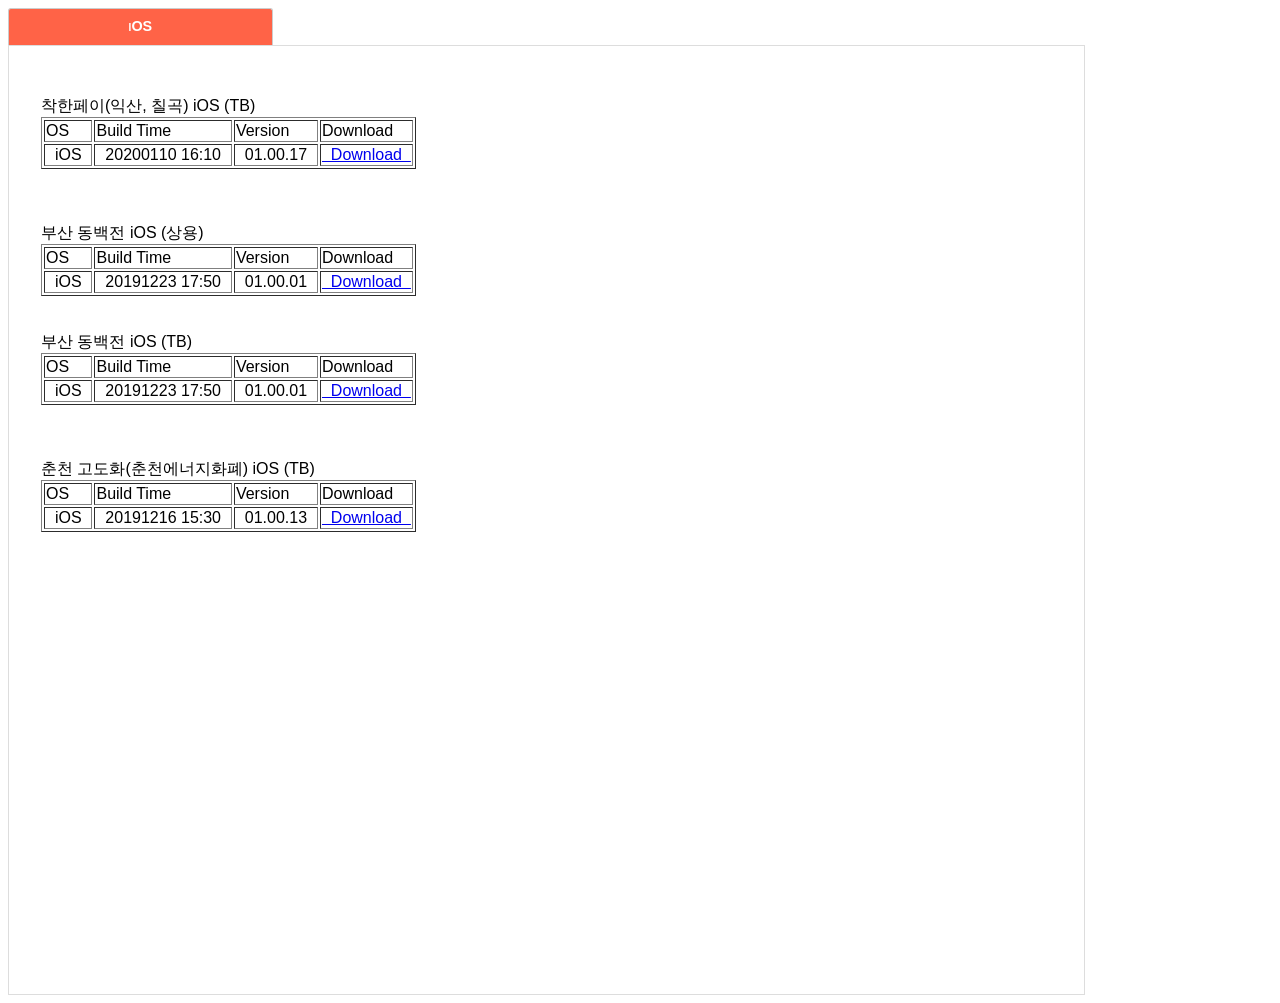
==== index.html @ de28f7b4 "파일업로드" ====
<html>
<meta charset="utf-8">
<meta name="viewport"
	content="width=device-width, initial-scale=1, minimum-scale=1, maximum-scale=1, user-scalable=no" />

<head>
<link rel="stylesheet" href="css_tabs.css">
</head>

<body>
	<div id="css_tabs">

		<!-- 라디오 버튼 -->
		<!-- <input id="tab1" type="radio" name="tab" checked="checked" /> -->
		<input id="tab2" type="radio" name="tab" checked="checked" />

		<!-- 라벨 : 화면에 표시되는 탭 제목 -->
		<!-- 		<label for="tab1">Android</label> -->
		<label for="tab2">iOS</label>

		<!-- 탭 내용 : Android -->
		<!-- 
<div class="tab1_content">
			<br>
			착한페이 Android 상용
			<br>
			<table border="1">
				<tr>
					<td>OS</td>
					<td>Build Time</td>
					<td>Version</td>
					<td>Download</td>
				</tr>
				<tr>
					<td>&nbsp; Android &nbsp;</td>
					<td>&nbsp; 20190315 21:00 &nbsp;</td>
					<td>&nbsp; 01.00.04 &nbsp;</td>
					<td><a href="Android/goodpay_01.00.04_google_20190315.apk" type="application/vnd.android.package-archive" class="button">&nbsp; Download &nbsp;</a></td>
				</tr>
			</table>

			<br>
			<br>
			착한페이 Android TB
			<br>
			<table border="1">
				<tr>
					<td>OS</td>
					<td>Build Time</td>
					<td>Version</td>
					<td>Download</td>
				</tr>
				<tr>
					<td>&nbsp; Android &nbsp;</td>
					<td>&nbsp; 20190411 16:22 &nbsp;</td>
					<td>&nbsp; 01.00.05 &nbsp;</td>
					<td><a href="Android/signed_goodpay_01.00.05_google_20190411_dev.apk" type="application/vnd.android.package-archive" class="button">&nbsp; Download &nbsp;</a></td>
				</tr>
			</table>
			
			<br>
			착한페이 Android 상용
			<br>
			<table border="1">
				<tr>
					<td>OS</td>
					<td>Build Time</td>
					<td>Version</td>
					<td>Download</td>
					<td>ETC</td>
				</tr>

				<tr>
					<td>&nbsp; Android &nbsp;</td>
					<td>&nbsp; 20190329 16:20 &nbsp;</td>
					<td>&nbsp; 01.00.04 &nbsp;</td>
					<td><a href="Android/sign_goodpay_01.00.04_dev_20190329.apk" type="application/vnd.android.package-archive" class="button">&nbsp; Download &nbsp;</a></td>
					<td>&nbsp; LOG &nbsp;</td>
				</tr>
                <tr>
                    <td>&nbsp; Android &nbsp;</td>
                    <td>&nbsp; 20190523 18:50 &nbsp;</td>
                    <td>&nbsp; 01.00.08 &nbsp;</td>
                    <td><a href="Android/dev_signed_goodpay_01.00.08_google_20190523.apk" type="application/vnd.android.package-archive" class="button">&nbsp; Download &nbsp;</a></td>
                    <td>&nbsp; LOG &nbsp;</td>
                </tr>
				
			</table>
		</div>
 -->

		<!-- 탭 내용 : iOS -->
		<div class="tab2_content">
			<br> 착한페이(익산, 칠곡) iOS (TB) <br>

			<table border="1">
				<tr>
					<td>OS</td>
					<td>Build Time</td>
					<td>Version</td>
					<td>Download</td>
				</tr>
				<!-- 
<tr>
                <td>&nbsp; iOS &nbsp;</td>
                <td>&nbsp; 20190917 10:10 &nbsp;</td>
                <td>&nbsp; 01.00.12 &nbsp;</td>
                <td><a href="itms-services://?action=download-manifest&url=https://daonlink.github.io/iOS/localpay_tb_20190917_01.00.12.plist" class="button">&nbsp; Download &nbsp;</a></td>
            </tr>
            <tr>
                <td>&nbsp; iOS &nbsp;</td>
                <td>&nbsp; 20191015 15:30 &nbsp;</td>
                <td>&nbsp; 01.00.13 &nbsp;</td>
                <td><a href="itms-services://?action=download-manifest&url=https://daonlink.github.io/iOS/localpay_tb_20191015_01.00.13.plist" class="button">&nbsp; Download &nbsp;</a></td>
            </tr> 
            <tr>
                <td>&nbsp; iOS &nbsp;</td>
                <td>&nbsp; 20191024 15:00 &nbsp;</td>
                <td>&nbsp; 01.00.13 &nbsp;</td>
                <td><a href="itms-services://?action=download-manifest&url=https://daonlink.github.io/iOS/localpay_tb_20191024_01.00.13.plist" class="button">&nbsp; Download &nbsp;</a></td>
            </tr>
 -->
				<tr>
					<td>&nbsp; iOS &nbsp;</td>
					<td>&nbsp; 20200110 16:10 &nbsp;</td>
					<td>&nbsp; 01.00.17 &nbsp;</td>
					<td><a
						href="itms-services://?action=download-manifest&url=https://daonlink.github.io/iOS/localpay_tb_20200110_01.00.17.plist"
						class="button">&nbsp; Download &nbsp;</a></td>
				</tr>

			</table>
			<br> <br> <br> 부산 동백전 iOS (상용) <br>
			<table border="1">
				<tr>
					<td>OS</td>
					<td>Build Time</td>
					<td>Version</td>
					<td>Download</td>
				</tr>
				<tr>
					<td>&nbsp; iOS &nbsp;</td>
					<td>&nbsp; 20191223 17:50 &nbsp;</td>
					<td>&nbsp; 01.00.01 &nbsp;</td>
					<td><a
						href="itms-services://?action=download-manifest&url=https://daonlink.github.io/iOS/dongbaekpay_20191223_01.00.01.plist"
						class="button">&nbsp; Download &nbsp;</a></td>
				</tr>

			</table>
			<br> <br> 부산 동백전 iOS (TB) <br>
			<table border="1">
				<tr>
					<td>OS</td>
					<td>Build Time</td>
					<td>Version</td>
					<td>Download</td>
				</tr>
				<!-- 
<tr>
                <td>&nbsp; iOS &nbsp;</td>
                <td>&nbsp; 20190917 10:10 &nbsp;</td>
                <td>&nbsp; 01.00.12 &nbsp;</td>
                <td><a href="itms-services://?action=download-manifest&url=https://daonlink.github.io/iOS/localpay_tb_20190917_01.00.12.plist" class="button">&nbsp; Download &nbsp;</a></td>
            </tr>
            <tr>
                <td>&nbsp; iOS &nbsp;</td>
                <td>&nbsp; 20191015 15:30 &nbsp;</td>
                <td>&nbsp; 01.00.13 &nbsp;</td>
                <td><a href="itms-services://?action=download-manifest&url=https://daonlink.github.io/iOS/localpay_tb_20191015_01.00.13.plist" class="button">&nbsp; Download &nbsp;</a></td>
            </tr> 
            <tr>
                <td>&nbsp; iOS &nbsp;</td>
                <td>&nbsp; 20191024 15:00 &nbsp;</td>
                <td>&nbsp; 01.00.13 &nbsp;</td>
                <td><a href="itms-services://?action=download-manifest&url=https://daonlink.github.io/iOS/localpay_tb_20191024_01.00.13.plist" class="button">&nbsp; Download &nbsp;</a></td>
            </tr>
 -->
				<tr>
					<td>&nbsp; iOS &nbsp;</td>
					<td>&nbsp; 20191223 17:50 &nbsp;</td>
					<td>&nbsp; 01.00.01 &nbsp;</td>
					<td><a
						href="itms-services://?action=download-manifest&url=https://daonlink.github.io/iOS/dongbaekpay_tb_20191223_01.00.01.plist"
						class="button">&nbsp; Download &nbsp;</a></td>
				</tr>

			</table>
			<br>
			<!-- 
착한페이 iOS (상용)
		<br>
		<table border="1">
			<tr>
				<td>OS</td>
				<td>Build Time</td>
				<td>Version</td>
				<td>Download</td>
			</tr>
 			
            <tr>
                <td>&nbsp; iOS &nbsp;</td>
                <td>&nbsp; 20190726 17:30 &nbsp;</td>
                <td>&nbsp; 01.00.10 &nbsp;</td>
                <td><a href="itms-services://?action=download-manifest&url=https://daonlink.github.io/iOS/localpay_20190726_01.00.10.plist" class="button">&nbsp; Download &nbsp;</a></td>
            </tr>
            <tr>
                <td>&nbsp; iOS &nbsp;</td>
                <td>&nbsp; 20191002 10:10 &nbsp;</td>
                <td>&nbsp; 01.00.13 &nbsp;</td>
                <td><a href="itms-services://?action=download-manifest&url=https://daonlink.github.io/iOS/localpay_20191002_01.00.13.plist" class="button">&nbsp; Download &nbsp;</a></td>
            </tr>
            
       </table>
		<br> 
		<br>
 -->
			<br> <br> 춘천 고도화(춘천에너지화폐) iOS (TB) <br>
			<table border="1">
				<tr>
					<td>OS</td>
					<td>Build Time</td>
					<td>Version</td>
					<td>Download</td>
				</tr>
				<!-- 
 			<tr>
                <td>&nbsp; iOS &nbsp;</td>
                <td>&nbsp; 20190925 18:20 &nbsp;</td>
                <td>&nbsp; 01.00.13 &nbsp;</td>
                <td><a href="itms-services://?action=download-manifest&url=https://daonlink.github.io/iOS/localpay_tb_20190925_01.00.13.plist" class="button">&nbsp; Download &nbsp;</a></td>
            </tr>
            
			<tr>
                <td>&nbsp; iOS &nbsp;</td>
                <td>&nbsp; 20191008 15:55 &nbsp;</td>
                <td>&nbsp; 01.00.13 &nbsp;</td>
                <td><a href="itms-services://?action=download-manifest&url=https://daonlink.github.io/iOS/localpay_tb_20191008_01.00.13.plist" class="button">&nbsp; Download &nbsp;</a></td>
            </tr>
 -->
				<tr>
					<td>&nbsp; iOS &nbsp;</td>
					<td>&nbsp; 20191216 15:30 &nbsp;</td>
					<td>&nbsp; 01.00.13 &nbsp;</td>
					<td><a
						href="itms-services://?action=download-manifest&url=https://daonlink.github.io/iOS/localpay_tb_20191216_01.00.13.plist"
						class="button">&nbsp; Download &nbsp;</a></td>
				</tr>
			</table>
		</div>
</body>

</html>
---- css_tabs.css ----
#css_tabs {
    font-family: 'nanumgothic', '나눔고딕', 'malgun gothic', '맑은 고딕', 'dotum',
        '돋움', sans-serif
}

/* 탭 선택 시 표시할 요소(div) 정의(1번 탭 선택 시 첫 번째 div 요소 표시) */
#css_tabs input:nth-of-type(1), #css_tabs input:nth-of-type(1) ~ div:nth-of-type(1),
    #css_tabs input:nth-of-type(2), #css_tabs input:nth-of-type(2) ~ div:nth-of-type(2),
    #css_tabs input:nth-of-type(3), #css_tabs input:nth-of-type(3) ~ div:nth-of-type(3)
    {
    display: none
}

#css_tabs input:nth-of-type(1):checked ~ div:nth-of-type(1), #css_tabs input:nth-of-type(2):checked 
    ~ div:nth-of-type(2), #css_tabs input:nth-of-type(3):checked ~ div:nth-of-type(3)
    {
    display: block
}

/* 라벨 기본 스타일 지정 */
#css_tabs>label {
    display: inline-block;
    font-variant: small-caps;
    font-size: .9em;
    padding: 5px;
    text-align: center;
    width: 20%;
    line-height: 1.8em;
    font-weight: 700;
    border-radius: 3px 3px 0 0;
    background: #eee;
    color: #777;
    border: 1px solid #ccc;
    border-width: 1px 1px 0
}

#css_tabs>label:hover {
    cursor: pointer
}

#css_tabs label[for=tab1] {
    margin-left: 1.5em
}

/* 선택된 라벨, 커서를 올린 라벨 스타일 지정 */
#css_tabs input:nth-of-type(1):checked ~ label:nth-of-type(1), #css_tabs>label[for=tab1]:hover
    {
    background: tomato;
    color: #fff
}

#css_tabs input:nth-of-type(2):checked ~ label:nth-of-type(2), #css_tabs>label[for=tab2]:hover
    {
    background: gold;
    color: #fff
}

#css_tabs input:nth-of-type(3):checked ~ label:nth-of-type(3), #css_tabs>label[for=tab3]:hover
    {
    background: green;
    color: #fff
}

/* 실제 내용이 담긴 div 요소 스타일 지정 */
#css_tabs .tab1_content, #css_tabs .tab2_content, #css_tabs .tab3_content
    {
    padding: 2em;
    border: 1px solid #ddd;
    width: 80%;
    height: 100%
}
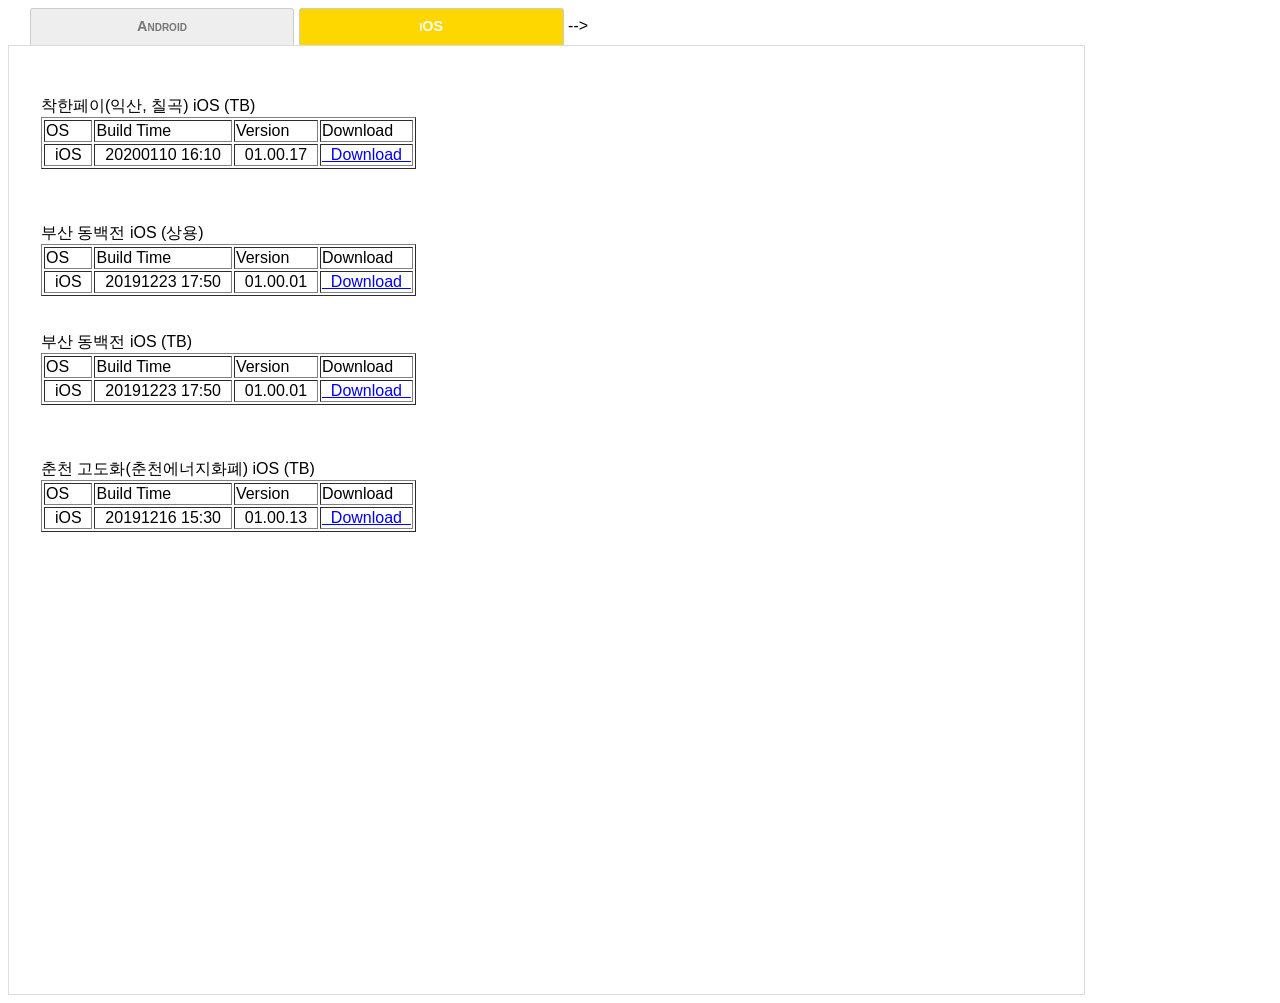
==== commit 94f08e31: "android 추가" ====
--- a/index.html
+++ b/index.html
@@ -11,18 +11,18 @@
 	<div id="css_tabs">
 
 		<!-- 라디오 버튼 -->
-		<!-- <input id="tab1" type="radio" name="tab" checked="checked" /> -->
+		<input id="tab1" type="radio" name="tab" checked="checked" />
 		<input id="tab2" type="radio" name="tab" checked="checked" />
 
 		<!-- 라벨 : 화면에 표시되는 탭 제목 -->
-		<!-- 		<label for="tab1">Android</label> -->
+		<label for="tab1">Android</label>
 		<label for="tab2">iOS</label>
 
 		<!-- 탭 내용 : Android -->
-		<!-- 
+		 
 <div class="tab1_content">
 			<br>
-			착한페이 Android 상용
+			세종 여민전 Android TB
 			<br>
 			<table border="1">
 				<tr>
@@ -33,15 +33,16 @@
 				</tr>
 				<tr>
 					<td>&nbsp; Android &nbsp;</td>
-					<td>&nbsp; 20190315 21:00 &nbsp;</td>
-					<td>&nbsp; 01.00.04 &nbsp;</td>
-					<td><a href="Android/goodpay_01.00.04_google_20190315.apk" type="application/vnd.android.package-archive" class="button">&nbsp; Download &nbsp;</a></td>
-				</tr>
-			</table>
-
-			<br>
-			<br>
-			착한페이 Android TB
+					<td>&nbsp; 20200212 14:45 &nbsp;</td>
+					<td>&nbsp; 01.00.01 &nbsp;</td>
+					<td><a href="Android/yeomin/dev_unsigned_yeominpay_01.00.01_google_20200212.apk" type="application/vnd.android.package-archive" class="button">&nbsp; Download &nbsp;</a></td>
+				</tr>
+			</table>
+
+			<br>
+<!--
+			<br>
+			세종 여민전 Android 상용
 			<br>
 			<table border="1">
 				<tr>
@@ -53,7 +54,7 @@
 				<tr>
 					<td>&nbsp; Android &nbsp;</td>
 					<td>&nbsp; 20190411 16:22 &nbsp;</td>
-					<td>&nbsp; 01.00.05 &nbsp;</td>
+					<td>&nbsp; 01.00.01 &nbsp;</td>
 					<td><a href="Android/signed_goodpay_01.00.05_google_20190411_dev.apk" type="application/vnd.android.package-archive" class="button">&nbsp; Download &nbsp;</a></td>
 				</tr>
 			</table>
@@ -86,6 +87,7 @@
                 </tr>
 				
 			</table>
+ -->
 		</div>
  -->
 
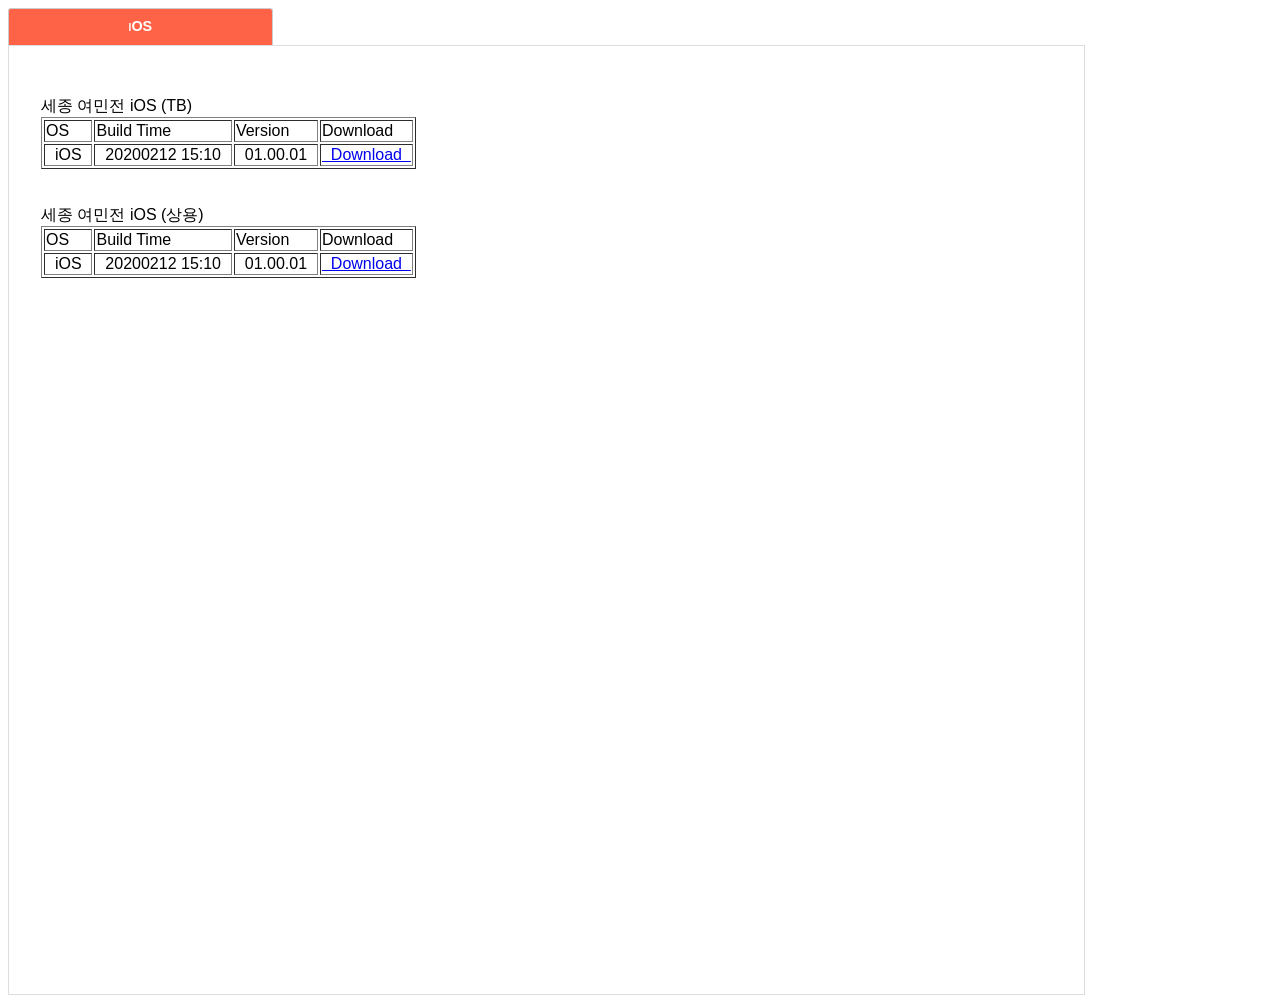
==== commit ef45068e: "여민전" ====
--- a/index.html
+++ b/index.html
@@ -11,18 +11,18 @@
 	<div id="css_tabs">
 
 		<!-- 라디오 버튼 -->
-		<input id="tab1" type="radio" name="tab" checked="checked" />
+		<!-- <input id="tab1" type="radio" name="tab" checked="checked" /> -->
 		<input id="tab2" type="radio" name="tab" checked="checked" />
 
 		<!-- 라벨 : 화면에 표시되는 탭 제목 -->
-		<label for="tab1">Android</label>
+		<!-- 		<label for="tab1">Android</label> -->
 		<label for="tab2">iOS</label>
 
 		<!-- 탭 내용 : Android -->
-		 
+		<!-- 
 <div class="tab1_content">
 			<br>
-			세종 여민전 Android TB
+			착한페이 Android 상용
 			<br>
 			<table border="1">
 				<tr>
@@ -33,16 +33,15 @@
 				</tr>
 				<tr>
 					<td>&nbsp; Android &nbsp;</td>
-					<td>&nbsp; 20200212 14:45 &nbsp;</td>
-					<td>&nbsp; 01.00.01 &nbsp;</td>
-					<td><a href="Android/yeomin/dev_unsigned_yeominpay_01.00.01_google_20200212.apk" type="application/vnd.android.package-archive" class="button">&nbsp; Download &nbsp;</a></td>
+					<td>&nbsp; 20190315 21:00 &nbsp;</td>
+					<td>&nbsp; 01.00.04 &nbsp;</td>
+					<td><a href="Android/goodpay_01.00.04_google_20190315.apk" type="application/vnd.android.package-archive" class="button">&nbsp; Download &nbsp;</a></td>
 				</tr>
 			</table>
 
 			<br>
-<!--
 			<br>
-			세종 여민전 Android 상용
+			착한페이 Android TB
 			<br>
 			<table border="1">
 				<tr>
@@ -54,7 +53,7 @@
 				<tr>
 					<td>&nbsp; Android &nbsp;</td>
 					<td>&nbsp; 20190411 16:22 &nbsp;</td>
-					<td>&nbsp; 01.00.01 &nbsp;</td>
+					<td>&nbsp; 01.00.05 &nbsp;</td>
 					<td><a href="Android/signed_goodpay_01.00.05_google_20190411_dev.apk" type="application/vnd.android.package-archive" class="button">&nbsp; Download &nbsp;</a></td>
 				</tr>
 			</table>
@@ -87,13 +86,12 @@
                 </tr>
 				
 			</table>
- -->
 		</div>
  -->
 
 		<!-- 탭 내용 : iOS -->
 		<div class="tab2_content">
-			<br> 착한페이(익산, 칠곡) iOS (TB) <br>
+			<br> 세종 여민전 iOS (TB) <br>
 
 			<table border="1">
 				<tr>
@@ -124,33 +122,15 @@
  -->
 				<tr>
 					<td>&nbsp; iOS &nbsp;</td>
-					<td>&nbsp; 20200110 16:10 &nbsp;</td>
-					<td>&nbsp; 01.00.17 &nbsp;</td>
+					<td>&nbsp; 20200212 15:10 &nbsp;</td>
+					<td>&nbsp; 01.00.01 &nbsp;</td>
 					<td><a
-						href="itms-services://?action=download-manifest&url=https://daonlink.github.io/iOS/localpay_tb_20200110_01.00.17.plist"
+						href="itms-services://?action=download-manifest&url=https://daonlink.github.io/localpay_tb_20200212_01.00.01.plist"
 						class="button">&nbsp; Download &nbsp;</a></td>
 				</tr>
-
 			</table>
-			<br> <br> <br> 부산 동백전 iOS (상용) <br>
-			<table border="1">
-				<tr>
-					<td>OS</td>
-					<td>Build Time</td>
-					<td>Version</td>
-					<td>Download</td>
-				</tr>
-				<tr>
-					<td>&nbsp; iOS &nbsp;</td>
-					<td>&nbsp; 20191223 17:50 &nbsp;</td>
-					<td>&nbsp; 01.00.01 &nbsp;</td>
-					<td><a
-						href="itms-services://?action=download-manifest&url=https://daonlink.github.io/iOS/dongbaekpay_20191223_01.00.01.plist"
-						class="button">&nbsp; Download &nbsp;</a></td>
-				</tr>
-
-			</table>
-			<br> <br> 부산 동백전 iOS (TB) <br>
+			
+			<br> <br> 세종 여민전 iOS (상용) <br>
 			<table border="1">
 				<tr>
 					<td>OS</td>
@@ -180,75 +160,16 @@
  -->
 				<tr>
 					<td>&nbsp; iOS &nbsp;</td>
-					<td>&nbsp; 20191223 17:50 &nbsp;</td>
+					<td>&nbsp; 20200212 15:10 &nbsp;</td>
 					<td>&nbsp; 01.00.01 &nbsp;</td>
 					<td><a
-						href="itms-services://?action=download-manifest&url=https://daonlink.github.io/iOS/dongbaekpay_tb_20191223_01.00.01.plist"
+						href="itms-services://?action=download-manifest&url=https://daonlink.github.io/iOS/localpay_20200212_01.00.01.plist"
 						class="button">&nbsp; Download &nbsp;</a></td>
 				</tr>
 
 			</table>
 			<br>
-			<!-- 
-착한페이 iOS (상용)
-		<br>
-		<table border="1">
-			<tr>
-				<td>OS</td>
-				<td>Build Time</td>
-				<td>Version</td>
-				<td>Download</td>
-			</tr>
- 			
-            <tr>
-                <td>&nbsp; iOS &nbsp;</td>
-                <td>&nbsp; 20190726 17:30 &nbsp;</td>
-                <td>&nbsp; 01.00.10 &nbsp;</td>
-                <td><a href="itms-services://?action=download-manifest&url=https://daonlink.github.io/iOS/localpay_20190726_01.00.10.plist" class="button">&nbsp; Download &nbsp;</a></td>
-            </tr>
-            <tr>
-                <td>&nbsp; iOS &nbsp;</td>
-                <td>&nbsp; 20191002 10:10 &nbsp;</td>
-                <td>&nbsp; 01.00.13 &nbsp;</td>
-                <td><a href="itms-services://?action=download-manifest&url=https://daonlink.github.io/iOS/localpay_20191002_01.00.13.plist" class="button">&nbsp; Download &nbsp;</a></td>
-            </tr>
-            
-       </table>
-		<br> 
-		<br>
- -->
-			<br> <br> 춘천 고도화(춘천에너지화폐) iOS (TB) <br>
-			<table border="1">
-				<tr>
-					<td>OS</td>
-					<td>Build Time</td>
-					<td>Version</td>
-					<td>Download</td>
-				</tr>
-				<!-- 
- 			<tr>
-                <td>&nbsp; iOS &nbsp;</td>
-                <td>&nbsp; 20190925 18:20 &nbsp;</td>
-                <td>&nbsp; 01.00.13 &nbsp;</td>
-                <td><a href="itms-services://?action=download-manifest&url=https://daonlink.github.io/iOS/localpay_tb_20190925_01.00.13.plist" class="button">&nbsp; Download &nbsp;</a></td>
-            </tr>
-            
-			<tr>
-                <td>&nbsp; iOS &nbsp;</td>
-                <td>&nbsp; 20191008 15:55 &nbsp;</td>
-                <td>&nbsp; 01.00.13 &nbsp;</td>
-                <td><a href="itms-services://?action=download-manifest&url=https://daonlink.github.io/iOS/localpay_tb_20191008_01.00.13.plist" class="button">&nbsp; Download &nbsp;</a></td>
-            </tr>
- -->
-				<tr>
-					<td>&nbsp; iOS &nbsp;</td>
-					<td>&nbsp; 20191216 15:30 &nbsp;</td>
-					<td>&nbsp; 01.00.13 &nbsp;</td>
-					<td><a
-						href="itms-services://?action=download-manifest&url=https://daonlink.github.io/iOS/localpay_tb_20191216_01.00.13.plist"
-						class="button">&nbsp; Download &nbsp;</a></td>
-				</tr>
-			</table>
+
 		</div>
 </body>
 
